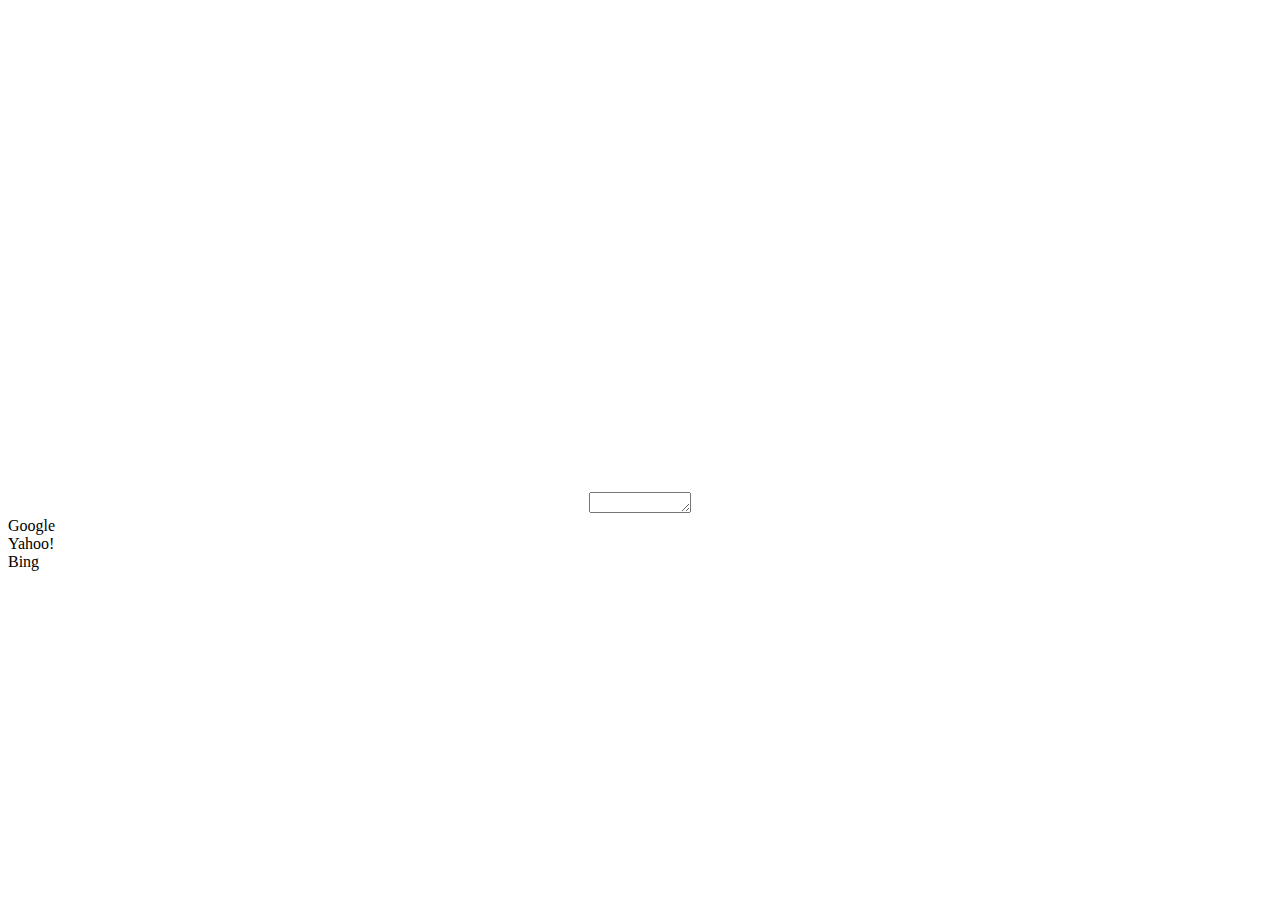
==== public_html/index.htm @ e1c39453 "Support preliminary SSH connection" ====
<?xml version="1.0" encoding="UTF-8"?>
<!DOCTYPE html PUBLIC
"-//W3C//DTD XHTML 1.0 Strict//EN"
"http://www.w3.org/TR/xhtml1/DTD/xhtml1-strict.dtd">
<html xmlns="http://www.w3.org/1999/xhtml" xml:lang="en" lang="zh-TW">
  <head>
    <meta http-equiv="Content-Type" content="text/html; charset=utf-8" />
    <title></title>
    <link rel="icon" href="icon/icon16.png"/>
    <link rel="stylesheet" type="text/css" href="index.css" />
    <link rel="stylesheet" type="text/css" href="contextmenu.css" />
    <script type="text/javascript" src="_locales/en_US/messages.js"></script>
    <script type="text/javascript" src="_locales/zh_TW/messages.js"></script>
    <script type="text/javascript" src="charset/converter.js"></script>
    <script type="text/javascript" src="browserutils.js"></script>
    <script type="text/javascript" src="prefdefault.js"></script>
    <script type="text/javascript" src="localStoragePref.js"></script>
    <script type="text/javascript" src="prefhandler.js"></script>
    <script type="text/javascript" src="conn.js"></script>
    <script type="text/javascript" src="drawutils.js"></script>
    <script type="text/javascript" src="termview.js"></script>
    <script type="text/javascript" src="termsel.js"></script>
    <script type="text/javascript" src="termbuf.js"></script>
    <script type="text/javascript" src="ansiparser.js"></script>
    <script type="text/javascript" src="main.js"></script>
    <script type="text/javascript" src="inputHandler.js"></script>
    <script type="text/javascript" src="app.js"></script>
    <script type="text/javascript" src="contextmenu.js"></script>

    <script type="text/javascript" src="paramikojs/dependency/globals.js"/></script>
 
    <script type="text/javascript" src="paramikojs/kryptos/kryptos.js"/></script>
    <script type="text/javascript" src="paramikojs/kryptos/Cipher/AES.js"/></script>
    <script type="text/javascript" src="paramikojs/kryptos/Cipher/Blowfish.js"/></script>
    <script type="text/javascript" src="paramikojs/kryptos/Cipher/DES3.js"/></script>
    <script type="text/javascript" src="paramikojs/kryptos/Cipher/ARC4.js"/></script>
    <script type="text/javascript" src="paramikojs/kryptos/Hash/baseHash.js"/></script>
    <script type="text/javascript" src="paramikojs/kryptos/Hash/SHA.js"/></script>
    <script type="text/javascript" src="paramikojs/kryptos/Hash/SHA256.js"/></script>
    <script type="text/javascript" src="paramikojs/kryptos/Hash/MD5.js"/></script>
    <script type="text/javascript" src="paramikojs/kryptos/Hash/HMAC.js"/></script>
    <script type="text/javascript" src="paramikojs/kryptos/PublicKey/RSA.js"/></script>
    <script type="text/javascript" src="paramikojs/kryptos/PublicKey/DSA.js"/></script>
    <script type="text/javascript" src="paramikojs/kryptos/Random/_UserFriendlyRNG.js"/></script>
    <script type="text/javascript" src="paramikojs/kryptos/Random/Fortuna/SHAd256.js"/></script>
    <script type="text/javascript" src="paramikojs/kryptos/Random/Fortuna/FortunaAccumulator.js"/></script>
    <script type="text/javascript" src="paramikojs/kryptos/Random/Fortuna/FortunaGenerator.js"/></script>
    <script type="text/javascript" src="paramikojs/kryptos/Random/OSRNG/browser.js"/></script>
 
    <script type="text/javascript" src="paramikojs/common.js"/></script>
    <script type="text/javascript" src="paramikojs/python_shim.js"/></script>
    <script type="text/javascript" src="paramikojs/BigInteger.js"/></script>
 
    <script type="text/javascript" src="paramikojs/agent.js"/></script>
    <script type="text/javascript" src="paramikojs/auth_handler.js"/></script>
    <script type="text/javascript" src="paramikojs/ber.js"/></script>
    <script type="text/javascript" src="paramikojs/channel.js"/></script>
    <script type="text/javascript" src="paramikojs/client.js"/></script>
    <script type="text/javascript" src="paramikojs/compress.js"/></script>
    <script type="text/javascript" src="paramikojs/dsskey.js"/></script>
    <script type="text/javascript" src="paramikojs/file.js"/></script>
    <script type="text/javascript" src="paramikojs/hostkeys.js"/></script>
    <script type="text/javascript" src="paramikojs/kex_gex.js"/></script>
    <script type="text/javascript" src="paramikojs/kex_group1.js"/></script>
    <script type="text/javascript" src="paramikojs/kex_group14.js"/></script>
    <script type="text/javascript" src="paramikojs/message.js"/></script>
    <script type="text/javascript" src="paramikojs/packet.js"/></script>
    <script type="text/javascript" src="paramikojs/pkey.js"/></script>
    <script type="text/javascript" src="paramikojs/rsakey.js"/></script>
    <script type="text/javascript" src="paramikojs/sftp_attr.js"/></script>
    <script type="text/javascript" src="paramikojs/sftp_client.js"/></script>
    <script type="text/javascript" src="paramikojs/sftp_file.js"/></script>
    <script type="text/javascript" src="paramikojs/sftp.js"/></script>
    <script type="text/javascript" src="paramikojs/ssh_exception.js"/></script>
    <script type="text/javascript" src="paramikojs/transport.js"/></script>
    <script type="text/javascript" src="paramikojs/unknown_key.js"/></script>
    <script type="text/javascript" src="paramikojs/util.js"/></script>
    <!-- <script type="text/javascript" src="paramikojs/win_pageant.js"/></script> -->

    <script type="text/javascript" src="paramikojs/dependency/common.js"/></script>
    <script type="text/javascript" src="paramikojs/dependency/localFile.js"/></script>
    <script type="text/javascript" src="paramikojs/dependency/log.js"/></script>

    <script type="text/javascript" src="paramikojs/dependency/win_pageant_null.js"/></script>
    <script type="text/javascript" src="ssh.js"/></script>

  </head>

  <body id="topwin">
    <div id="box1" align="center">
      <canvas id="canvas" width="800" height="480"></canvas>
      <div id="box3" align="center">
        <textarea id="input_proxy" rows="1" cols="10"></textarea>
      </div>
    </div>
    <script type="text/javascript" src="index.js"></script>
    <!-- context menu -->
    <div id="contextmenu" class="menupopup">
        <div class="menuitem" id="menu_copy"></div>
        <div class="menuitem" id="menu_paste"></div>
        <div class="menuitem" id="menu_selAll"></div>
        <div class="submenu" id="menu_search"><div class="menupopup">
            <div class="menuitem" id="search_google">Google</div>
            <div class="menuitem" id="search_yahoo">Yahoo!</div>
            <div class="menuitem" id="search_bing">Bing</div>
        </div></div>
        <div class="menuseparator"></div>
        <div class="menuitem" id="menu_sitepref"></div>
    </div>
  </body>
</html>
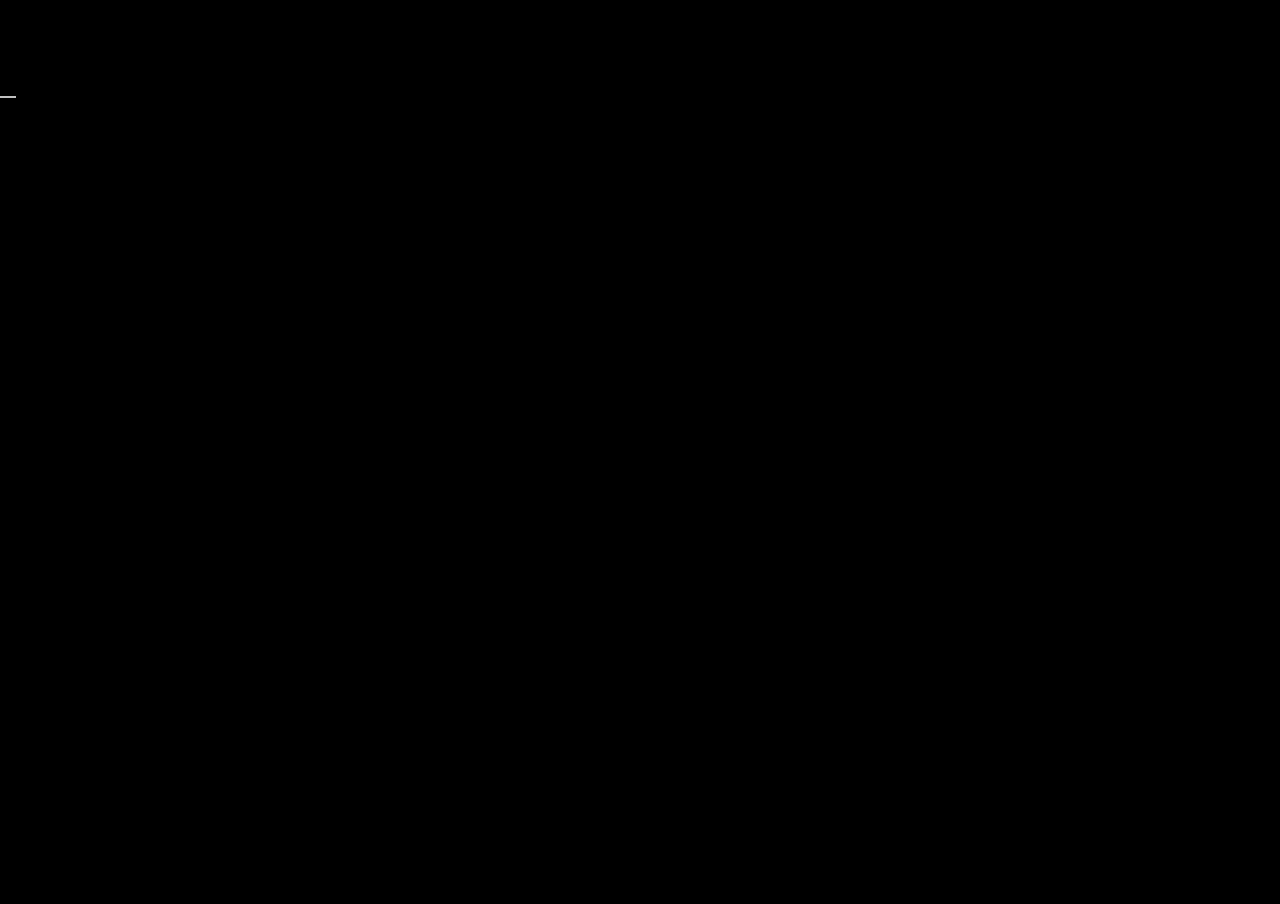
==== commit 7dc1f2a8: "Use common core of pcman-firefox 973bb9f" ====
--- a/public_html/index.htm
+++ b/public_html/index.htm
@@ -6,28 +6,29 @@
   <head>
     <meta http-equiv="Content-Type" content="text/html; charset=utf-8" />
     <title></title>
-    <link rel="icon" href="icon/icon16.png"/>
-    <link rel="stylesheet" type="text/css" href="index.css" />
-    <link rel="stylesheet" type="text/css" href="contextmenu.css" />
+    <link rel="icon" href="skin/PCMan.png"/>
+    <link rel="stylesheet" type="text/css" href="skin/pcman.css" />
+    <link rel="stylesheet" type="text/css" href="skin/contextmenu.css" />
     <script type="text/javascript" src="_locales/en_US/messages.js"></script>
     <script type="text/javascript" src="_locales/zh_TW/messages.js"></script>
-    <script type="text/javascript" src="charset/converter.js"></script>
+    <script type="text/javascript" src="uao/uao.js"></script>
+    <script type="text/javascript" src="pcman.js"></script>
     <script type="text/javascript" src="browserutils.js"></script>
+    <script type="text/javascript" src="browserstorage.js"></script>
+    <script type="text/javascript" src="browsermenus.js"></script>
+    <script type="text/javascript" src="contextmenu.js"></script>
+    <script type="text/javascript" src="browsercomm.js"></script>
     <script type="text/javascript" src="prefdefault.js"></script>
-    <script type="text/javascript" src="localStoragePref.js"></script>
+    <script type="text/javascript" src="preferences.js"></script>
     <script type="text/javascript" src="prefhandler.js"></script>
     <script type="text/javascript" src="conn.js"></script>
-    <script type="text/javascript" src="drawutils.js"></script>
     <script type="text/javascript" src="termview.js"></script>
     <script type="text/javascript" src="termsel.js"></script>
     <script type="text/javascript" src="termbuf.js"></script>
     <script type="text/javascript" src="ansiparser.js"></script>
-    <script type="text/javascript" src="main.js"></script>
-    <script type="text/javascript" src="inputHandler.js"></script>
-    <script type="text/javascript" src="app.js"></script>
-    <script type="text/javascript" src="contextmenu.js"></script>
+    <script type="text/javascript" src="ssh.js"></script>
 
-    <script type="text/javascript" src="paramikojs/dependency/globals.js"/></script>
+    <script type="text/javascript" src="paramikojs/_compatibility.js"/></script>
  
     <script type="text/javascript" src="paramikojs/kryptos/kryptos.js"/></script>
     <script type="text/javascript" src="paramikojs/kryptos/Cipher/AES.js"/></script>
@@ -76,13 +77,9 @@
     <script type="text/javascript" src="paramikojs/unknown_key.js"/></script>
     <script type="text/javascript" src="paramikojs/util.js"/></script>
     <!-- <script type="text/javascript" src="paramikojs/win_pageant.js"/></script> -->
+    <script type="text/javascript" src="paramikojs/_win_pageant.js"/></script>
 
-    <script type="text/javascript" src="paramikojs/dependency/common.js"/></script>
-    <script type="text/javascript" src="paramikojs/dependency/localFile.js"/></script>
-    <script type="text/javascript" src="paramikojs/dependency/log.js"/></script>
-
-    <script type="text/javascript" src="paramikojs/dependency/win_pageant_null.js"/></script>
-    <script type="text/javascript" src="ssh.js"/></script>
+    <script type="text/javascript" src="paramikojs/_log.js"/></script>
 
   </head>
 
@@ -93,19 +90,21 @@
         <textarea id="input_proxy" rows="1" cols="10"></textarea>
       </div>
     </div>
-    <script type="text/javascript" src="index.js"></script>
     <!-- context menu -->
-    <div id="contextmenu" class="menupopup">
-        <div class="menuitem" id="menu_copy"></div>
-        <div class="menuitem" id="menu_paste"></div>
-        <div class="menuitem" id="menu_selAll"></div>
-        <div class="submenu" id="menu_search"><div class="menupopup">
-            <div class="menuitem" id="search_google">Google</div>
-            <div class="menuitem" id="search_yahoo">Yahoo!</div>
-            <div class="menuitem" id="search_bing">Bing</div>
-        </div></div>
+    <div class="menupopup" id="contextmenu">
+        <div class="menuitem" id="menu_copy"><label></label></div>
+        <div class="menuitem" id="menu_paste"><label></label></div>
+        <div class="menuitem" id="menu_selAll"><label></label></div>
+        <div class="submenu" id="menu_search"><label></label>
+            <div class="menupopup" id="searchmenu">
+                <div class="menuitem" id="search_google">Google</div>
+                <div class="menuitem" id="search_yahoo">Yahoo!</div>
+                <div class="menuitem" id="search_bing">Bing</div>
+            </div>
+        </div>
         <div class="menuseparator"></div>
-        <div class="menuitem" id="menu_sitepref"></div>
+        <div class="menuitem" id="menu_sitepref"><label></label></div>
     </div>
+    <script type="text/javascript" src="eventHandler.js"></script>
   </body>
 </html>
--- a/public_html/skin/pcman.css
+++ b/public_html/skin/pcman.css
@@ -0,0 +1,43 @@
+#topwin {
+  -moz-appearance: none;
+  background-color:#000;
+  overflow:hidden;
+  border:none;
+  padding:0;
+  margin:0;
+}
+#canvas {
+  background-color:#000;
+  border:none;
+  padding:0;
+  margin:0;
+}
+#box3 {
+  position:fixed;
+  top:-100px;
+  background:#fff;
+  border:none;
+  padding:0;
+  margin:0;
+}
+#input_proxy {
+  -moz-appearance:none;
+  position:fixed;
+  opacity:.9;
+  background-color:-moz-field;
+  color:-moz-fieldtext;
+  border:none;
+  padding:0;
+  margin:0;
+}
+
+#selection {
+  position:fixed;
+  display:none;
+  opacity:.6;
+  background-color:Highlight;
+  color:HighlightText;
+  border:none;
+  padding:0;
+  margin:0;
+}
--- a/public_html/skin/contextmenu.css
+++ b/public_html/skin/contextmenu.css
@@ -0,0 +1,100 @@
+.menupopup {
+    display: block;
+    position: fixed;
+    top: -1000px; /* hide by default */
+    left: -1000px; /* hide by default */
+    color: #000000;
+    background-color: #FFFFFF;
+    padding: 2px;
+    border: 1px solid #7F7F7F;
+    margin: 0px;
+    box-shadow: 2px 2px 2px rgba(0, 0, 0, 0.5);
+    font-size: 12px;
+}
+
+.menuitem, .submenu {
+    display: block;
+    -ms-user-select: none;
+    -moz-user-select: none;
+    -webkit-user-select: none;
+    -khtml-user-select: none;
+    color: inherit;
+    background-color: inherit;
+    padding: 3px 2em;
+    border: 1px solid transparent;
+    margin: 0px;
+}
+
+.menuitem:hover, .submenu:hover, .submenu_opened {
+    display: block;
+    -ms-user-select: none;
+    -moz-user-select: none;
+    -webkit-user-select: none;
+    -khtml-user-select: none;
+    color: inherit;
+    background-color: #BFBFFF;
+    padding: 3px 2em;
+    border: 1px solid #7F7FFF;
+    margin: 0px;
+}
+
+.menuitem[disabled], .submenu[disabled] {
+    display: block;
+    -ms-user-select: none;
+    -moz-user-select: none;
+    -webkit-user-select: none;
+    -khtml-user-select: none;
+    color: #7F7F7F;
+    background-color: inherit;
+    padding: 3px 2em;
+    border: 1px solid transparent;
+    margin: 0px;
+}
+
+.menuitem[disabled]:hover, .submenu[disabled]:hover {
+    display: block;
+    -ms-user-select: none;
+    -moz-user-select: none;
+    -webkit-user-select: none;
+    -khtml-user-select: none;
+    color: #7F7F7F;
+    background-color: #BFBFBF;
+    padding: 3px 2em;
+    border: 1px solid #7F7F7F;
+    margin: 0px;
+}
+
+.submenu::after, .submenu_opened::after {
+    content: ' ';
+    position: absolute;
+    right: 0.5em;
+    width: 0px;
+    height: 0px;
+    margin-top: 0.4em;
+    border-top: 0.3em solid transparent;
+    border-bottom: 0.3em solid transparent;
+    border-left: 0.4em solid #000000;
+}
+
+.submenu[disabled]::after, .submenu_opened[disabled]::after {
+    content: ' ';
+    position: absolute;
+    right: 0.5em;
+    width: 0px;
+    height: 0px;
+    margin-top: 0.4em;
+    border-top: 0.3em solid transparent;
+    border-bottom: 0.3em solid transparent;
+    border-left: 0.4em solid #7F7F7F;
+}
+
+.menuseparator {
+    display: block;
+    box-sizing: border-box;
+    width: 100%
+    height: 0px;
+    padding: 0px;
+    border-top: 1px solid #BFBFBF;
+    margin: 2px 0px;
+}
+
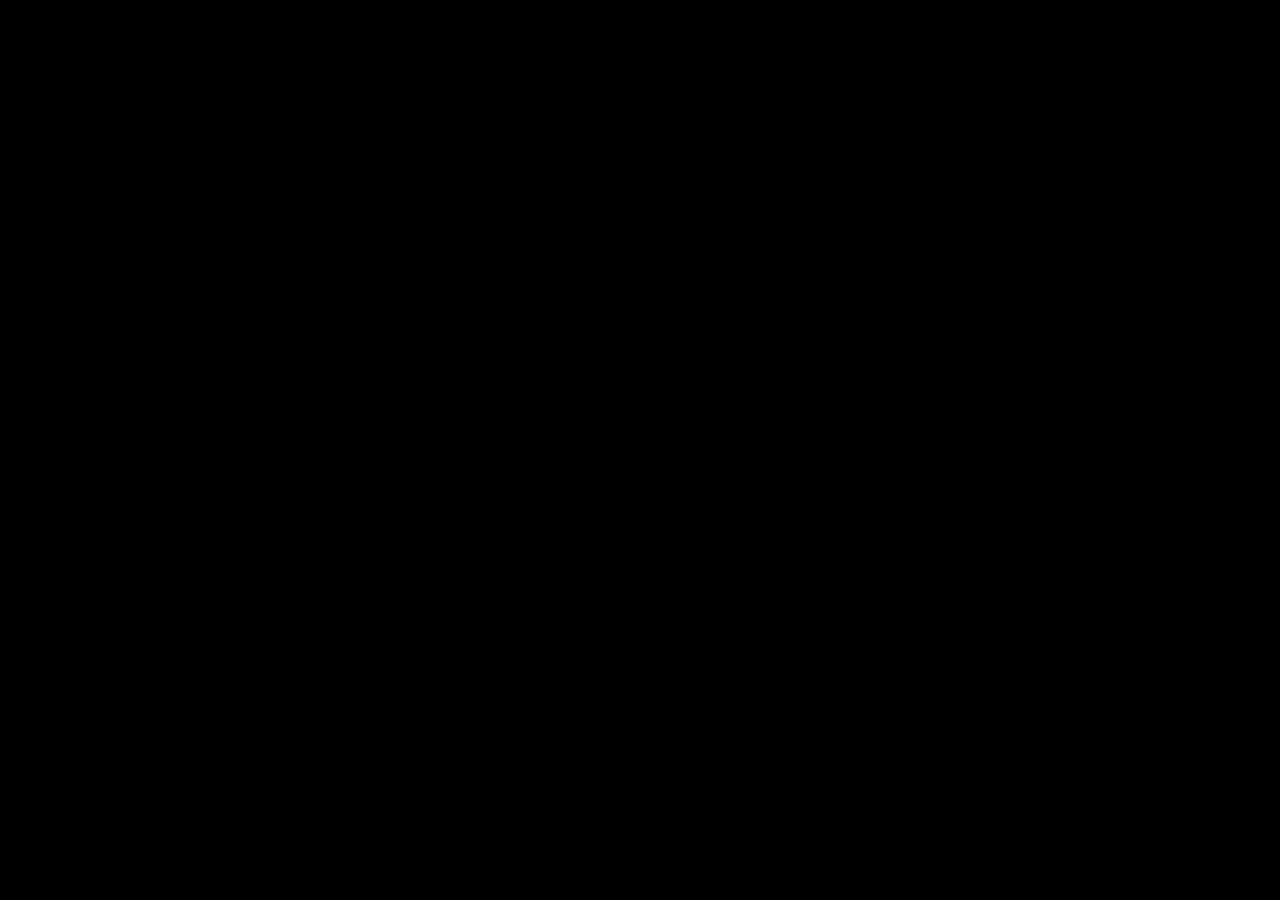
==== commit c47ed936: "Support C/P with ansi color, and S/L ansi files" ====
--- a/public_html/index.htm
+++ b/public_html/index.htm
@@ -28,58 +28,58 @@
     <script type="text/javascript" src="ansiparser.js"></script>
     <script type="text/javascript" src="ssh.js"></script>
 
-    <script type="text/javascript" src="paramikojs/_compatibility.js"/></script>
+    <script type="text/javascript" src="paramikojs/_compatibility.js"></script>
  
-    <script type="text/javascript" src="paramikojs/kryptos/kryptos.js"/></script>
-    <script type="text/javascript" src="paramikojs/kryptos/Cipher/AES.js"/></script>
-    <script type="text/javascript" src="paramikojs/kryptos/Cipher/Blowfish.js"/></script>
-    <script type="text/javascript" src="paramikojs/kryptos/Cipher/DES3.js"/></script>
-    <script type="text/javascript" src="paramikojs/kryptos/Cipher/ARC4.js"/></script>
-    <script type="text/javascript" src="paramikojs/kryptos/Hash/baseHash.js"/></script>
-    <script type="text/javascript" src="paramikojs/kryptos/Hash/SHA.js"/></script>
-    <script type="text/javascript" src="paramikojs/kryptos/Hash/SHA256.js"/></script>
-    <script type="text/javascript" src="paramikojs/kryptos/Hash/MD5.js"/></script>
-    <script type="text/javascript" src="paramikojs/kryptos/Hash/HMAC.js"/></script>
-    <script type="text/javascript" src="paramikojs/kryptos/PublicKey/RSA.js"/></script>
-    <script type="text/javascript" src="paramikojs/kryptos/PublicKey/DSA.js"/></script>
-    <script type="text/javascript" src="paramikojs/kryptos/Random/_UserFriendlyRNG.js"/></script>
-    <script type="text/javascript" src="paramikojs/kryptos/Random/Fortuna/SHAd256.js"/></script>
-    <script type="text/javascript" src="paramikojs/kryptos/Random/Fortuna/FortunaAccumulator.js"/></script>
-    <script type="text/javascript" src="paramikojs/kryptos/Random/Fortuna/FortunaGenerator.js"/></script>
-    <script type="text/javascript" src="paramikojs/kryptos/Random/OSRNG/browser.js"/></script>
+    <script type="text/javascript" src="paramikojs/kryptos/kryptos.js"></script>
+    <script type="text/javascript" src="paramikojs/kryptos/Cipher/AES.js"></script>
+    <script type="text/javascript" src="paramikojs/kryptos/Cipher/Blowfish.js"></script>
+    <script type="text/javascript" src="paramikojs/kryptos/Cipher/DES3.js"></script>
+    <script type="text/javascript" src="paramikojs/kryptos/Cipher/ARC4.js"></script>
+    <script type="text/javascript" src="paramikojs/kryptos/Hash/baseHash.js"></script>
+    <script type="text/javascript" src="paramikojs/kryptos/Hash/SHA.js"></script>
+    <script type="text/javascript" src="paramikojs/kryptos/Hash/SHA256.js"></script>
+    <script type="text/javascript" src="paramikojs/kryptos/Hash/MD5.js"></script>
+    <script type="text/javascript" src="paramikojs/kryptos/Hash/HMAC.js"></script>
+    <script type="text/javascript" src="paramikojs/kryptos/PublicKey/RSA.js"></script>
+    <script type="text/javascript" src="paramikojs/kryptos/PublicKey/DSA.js"></script>
+    <script type="text/javascript" src="paramikojs/kryptos/Random/_UserFriendlyRNG.js"></script>
+    <script type="text/javascript" src="paramikojs/kryptos/Random/Fortuna/SHAd256.js"></script>
+    <script type="text/javascript" src="paramikojs/kryptos/Random/Fortuna/FortunaAccumulator.js"></script>
+    <script type="text/javascript" src="paramikojs/kryptos/Random/Fortuna/FortunaGenerator.js"></script>
+    <script type="text/javascript" src="paramikojs/kryptos/Random/OSRNG/browser.js"></script>
  
-    <script type="text/javascript" src="paramikojs/common.js"/></script>
-    <script type="text/javascript" src="paramikojs/python_shim.js"/></script>
-    <script type="text/javascript" src="paramikojs/BigInteger.js"/></script>
+    <script type="text/javascript" src="paramikojs/common.js"></script>
+    <script type="text/javascript" src="paramikojs/python_shim.js"></script>
+    <script type="text/javascript" src="paramikojs/BigInteger.js"></script>
  
-    <script type="text/javascript" src="paramikojs/agent.js"/></script>
-    <script type="text/javascript" src="paramikojs/auth_handler.js"/></script>
-    <script type="text/javascript" src="paramikojs/ber.js"/></script>
-    <script type="text/javascript" src="paramikojs/channel.js"/></script>
-    <script type="text/javascript" src="paramikojs/client.js"/></script>
-    <script type="text/javascript" src="paramikojs/compress.js"/></script>
-    <script type="text/javascript" src="paramikojs/dsskey.js"/></script>
-    <script type="text/javascript" src="paramikojs/file.js"/></script>
-    <script type="text/javascript" src="paramikojs/hostkeys.js"/></script>
-    <script type="text/javascript" src="paramikojs/kex_gex.js"/></script>
-    <script type="text/javascript" src="paramikojs/kex_group1.js"/></script>
-    <script type="text/javascript" src="paramikojs/kex_group14.js"/></script>
-    <script type="text/javascript" src="paramikojs/message.js"/></script>
-    <script type="text/javascript" src="paramikojs/packet.js"/></script>
-    <script type="text/javascript" src="paramikojs/pkey.js"/></script>
-    <script type="text/javascript" src="paramikojs/rsakey.js"/></script>
-    <script type="text/javascript" src="paramikojs/sftp_attr.js"/></script>
-    <script type="text/javascript" src="paramikojs/sftp_client.js"/></script>
-    <script type="text/javascript" src="paramikojs/sftp_file.js"/></script>
-    <script type="text/javascript" src="paramikojs/sftp.js"/></script>
-    <script type="text/javascript" src="paramikojs/ssh_exception.js"/></script>
-    <script type="text/javascript" src="paramikojs/transport.js"/></script>
-    <script type="text/javascript" src="paramikojs/unknown_key.js"/></script>
-    <script type="text/javascript" src="paramikojs/util.js"/></script>
-    <!-- <script type="text/javascript" src="paramikojs/win_pageant.js"/></script> -->
-    <script type="text/javascript" src="paramikojs/_win_pageant.js"/></script>
+    <script type="text/javascript" src="paramikojs/agent.js"></script>
+    <script type="text/javascript" src="paramikojs/auth_handler.js"></script>
+    <script type="text/javascript" src="paramikojs/ber.js"></script>
+    <script type="text/javascript" src="paramikojs/channel.js"></script>
+    <script type="text/javascript" src="paramikojs/client.js"></script>
+    <script type="text/javascript" src="paramikojs/compress.js"></script>
+    <script type="text/javascript" src="paramikojs/dsskey.js"></script>
+    <script type="text/javascript" src="paramikojs/file.js"></script>
+    <script type="text/javascript" src="paramikojs/hostkeys.js"></script>
+    <script type="text/javascript" src="paramikojs/kex_gex.js"></script>
+    <script type="text/javascript" src="paramikojs/kex_group1.js"></script>
+    <script type="text/javascript" src="paramikojs/kex_group14.js"></script>
+    <script type="text/javascript" src="paramikojs/message.js"></script>
+    <script type="text/javascript" src="paramikojs/packet.js"></script>
+    <script type="text/javascript" src="paramikojs/pkey.js"></script>
+    <script type="text/javascript" src="paramikojs/rsakey.js"></script>
+    <script type="text/javascript" src="paramikojs/sftp_attr.js"></script>
+    <script type="text/javascript" src="paramikojs/sftp_client.js"></script>
+    <script type="text/javascript" src="paramikojs/sftp_file.js"></script>
+    <script type="text/javascript" src="paramikojs/sftp.js"></script>
+    <script type="text/javascript" src="paramikojs/ssh_exception.js"></script>
+    <script type="text/javascript" src="paramikojs/transport.js"></script>
+    <script type="text/javascript" src="paramikojs/unknown_key.js"></script>
+    <script type="text/javascript" src="paramikojs/util.js"></script>
+    <!-- <script type="text/javascript" src="paramikojs/win_pageant.js"></script> -->
+    <script type="text/javascript" src="paramikojs/_win_pageant.js"></script>
 
-    <script type="text/javascript" src="paramikojs/_log.js"/></script>
+    <script type="text/javascript" src="paramikojs/_log.js"></script>
 
   </head>
 
@@ -93,6 +93,7 @@
     <!-- context menu -->
     <div class="menupopup" id="contextmenu">
         <div class="menuitem" id="menu_copy"><label></label></div>
+        <div class="menuitem" id="menu_coloredCopy"><label></label></div>
         <div class="menuitem" id="menu_paste"><label></label></div>
         <div class="menuitem" id="menu_selAll"><label></label></div>
         <div class="submenu" id="menu_search"><label></label>
@@ -103,6 +104,15 @@
             </div>
         </div>
         <div class="menuseparator"></div>
+        <div class="menuitem" id="menu_loadfile"><label></label></div>
+        <input type="file" id="filepicker" class="hidden">
+        <div class="submenu" id="menu_savefile"><label></label>
+            <div class="menupopup" id="savemenu">
+                <div class="menuitem" id="save_txt">TXT</div>
+                <div class="menuitem" id="save_ans">ANS</div>
+            </div>
+        </div>
+	<a id="downloader" class="hidden"></a>
         <div class="menuitem" id="menu_sitepref"><label></label></div>
     </div>
     <script type="text/javascript" src="eventHandler.js"></script>
--- a/public_html/skin/pcman.css
+++ b/public_html/skin/pcman.css
@@ -2,23 +2,16 @@
   -moz-appearance: none;
   background-color:#000;
   overflow:hidden;
-  border:none;
-  padding:0;
   margin:0;
 }
 #canvas {
+  position:fixed;
   background-color:#000;
-  border:none;
-  padding:0;
-  margin:0;
 }
 #box3 {
   position:fixed;
   top:-100px;
   background:#fff;
-  border:none;
-  padding:0;
-  margin:0;
 }
 #input_proxy {
   -moz-appearance:none;
@@ -37,7 +30,6 @@
   opacity:.6;
   background-color:Highlight;
   color:HighlightText;
-  border:none;
   padding:0;
   margin:0;
 }
--- a/public_html/skin/contextmenu.css
+++ b/public_html/skin/contextmenu.css
@@ -98,3 +98,7 @@
     margin: 2px 0px;
 }
 
+.hidden {
+    display: none;
+}
+
